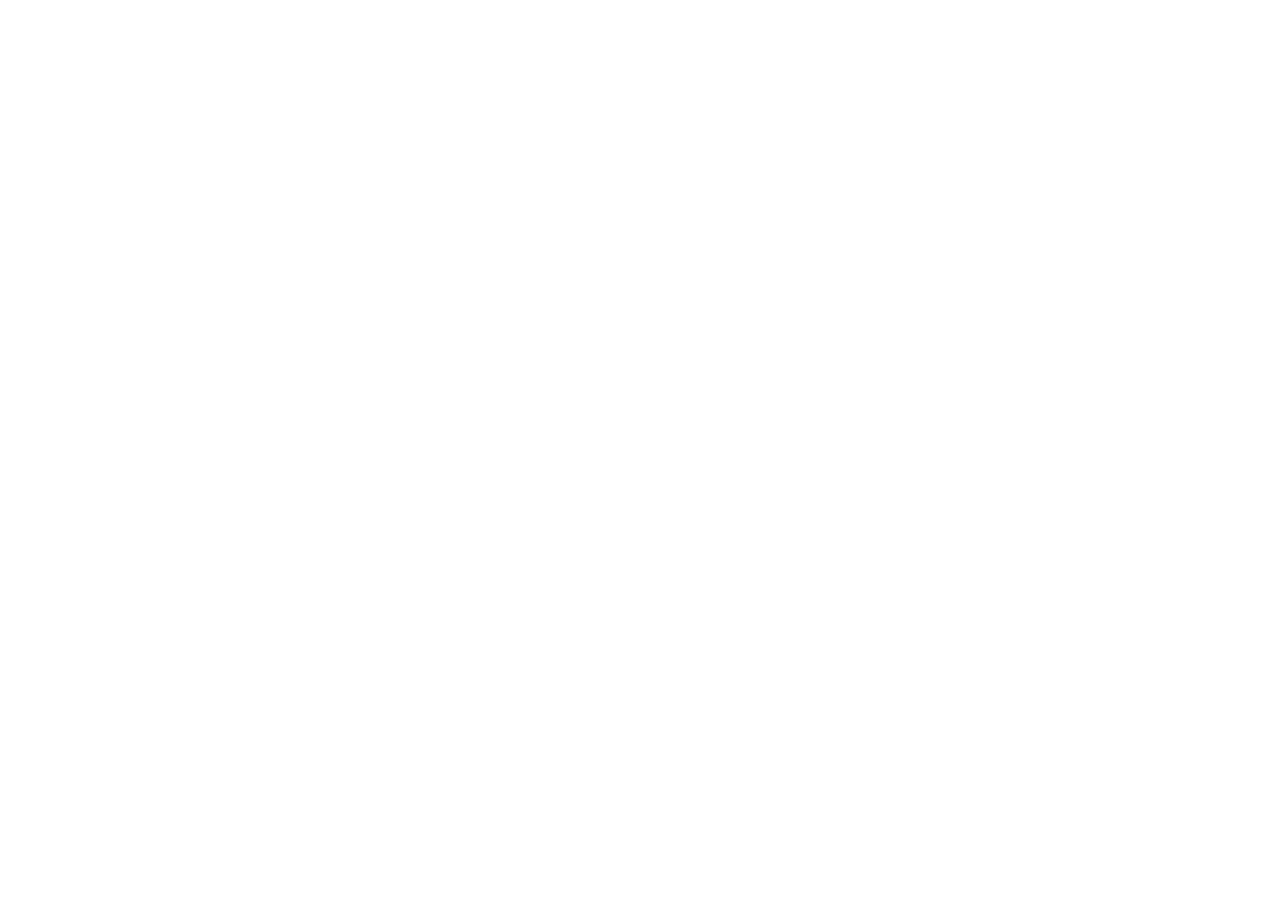
==== index.html @ 6d7a5364 "update" ====
<!DOCTYPE html>
<html>
<head>
	<meta charset="utf-8">
	<meta http-equiv="X-UA-Compatible" content="IE=edge">
	<title>MAI</title>
	<link rel="stylesheet" href="">
	<script type="text/javascript" src="index.js"></script>
</head>
<body>
	
	<div id="mai">

	</div>

</body>
</html>
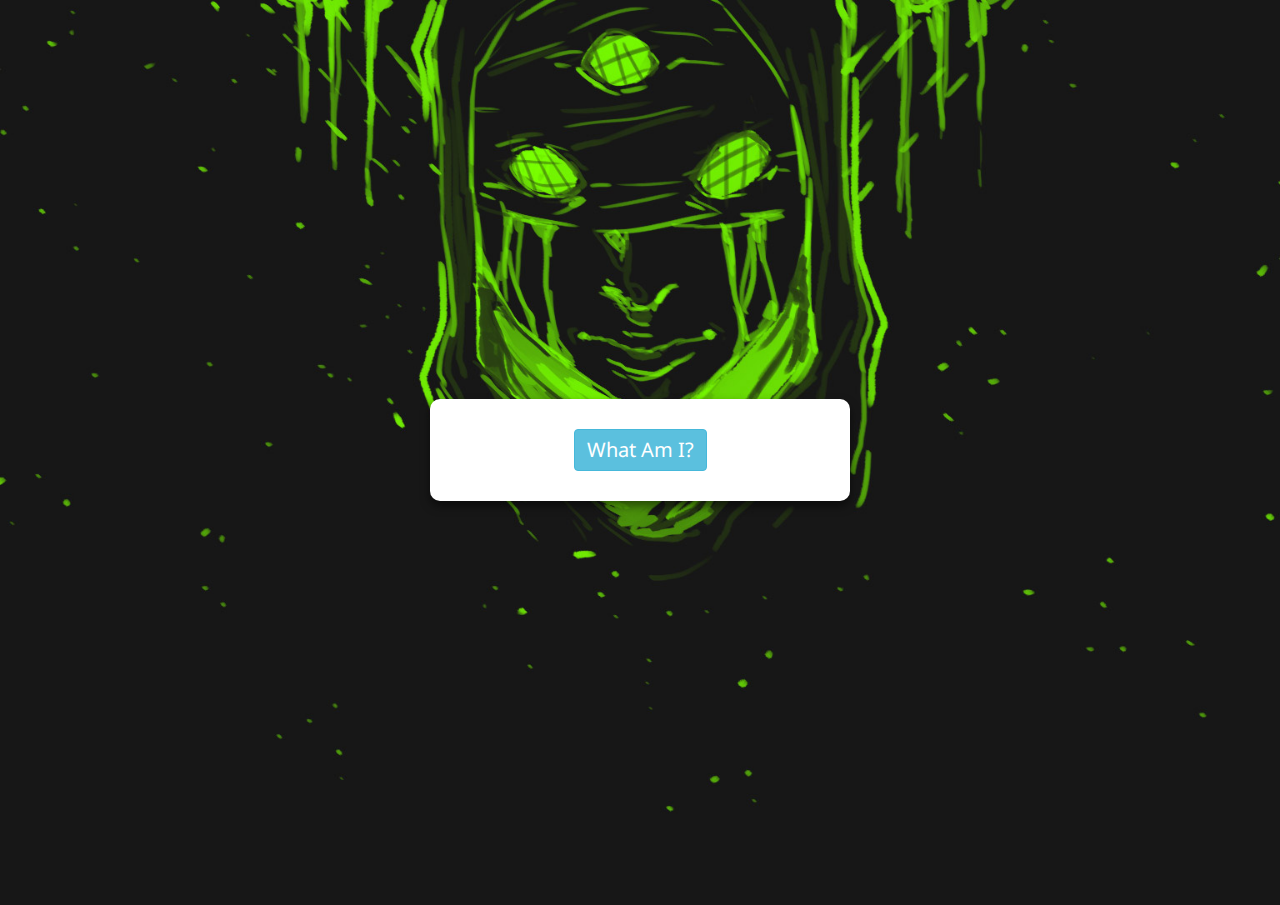
==== commit abc9b5f5: "update" ====
--- a/index.html
+++ b/index.html
@@ -1,17 +1,34 @@
 <!DOCTYPE html>
 <html>
 <head>
+	<title>What Am I?</title>
+	<!-- Page Meta -->
 	<meta charset="utf-8">
 	<meta http-equiv="X-UA-Compatible" content="IE=edge">
-	<title>MAI</title>
-	<link rel="stylesheet" href="">
-	<script type="text/javascript" src="index.js"></script>
+	<meta name="viewport" content="width=device-width, initial-scale=1.0, maximum-scale=1.0, user-scalable=no" />
+	<!-- Styles -->
+	<link href='//fonts.googleapis.com/css?family=Noto+Sans:400,700,400italic,700italic' rel='stylesheet' type='text/css'>
+	<!-- Latest compiled and minified CSS -->
+	<link rel="stylesheet" href="https://maxcdn.bootstrapcdn.com/bootstrap/3.3.5/css/bootstrap.min.css">
+	<link rel="stylesheet" href="css/main.css">
+	<link rel="icon" type="image/png" href="favicon.png">
 </head>
 <body>
-	
-	<div id="mai">
-
+	<div id="whatami">
+		<div class="cell">
+			<div class="box">
+				<div class="action">
+					<button type="button" class="btn btn-info">What Am I?</button>
+				</div>
+				<div class="answer">
+					<h2>Well, it looks like your a</h2>
+					<strong>&hellip;</strong>
+					<h4>Keep trying if you don't like the answer.<br> Maybe you'll get something better?</h4>
+				</div>
+			</div>
+		</div>
 	</div>
-
+	<script type="text/javascript" src="https://code.jquery.com/jquery-2.1.4.min.js"></script>
+	<script type="text/javascript" src="whatami.js"></script>
 </body>
 </html>--- a/css/main.css
+++ b/css/main.css
@@ -0,0 +1,107 @@
+/*
+*  html5 doctor css reset | http://html5doctor.com/html-5-reset-stylesheet
+*/
+html,body,div,span,object,iframe,h1,h2,h3,h4,h5,h6,p,blockquote,pre,abbr,address,cite,code,del,dfn,em,img,ins,kbd,q,samp,small,strong,sub,sup,var,b,i,dl,dt,dd,ol,ul,li,fieldset,form,label,legend,table,caption,tbody,tfoot,thead,tr,th,td,article,aside,canvas,details,figcaption,figure,footer,header,hgroup,menu,nav,section,summary,time,mark,audio,video{margin:0;padding:0;border:0;outline:0;font-size:100%;vertical-align:baseline;background:transparent}
+body{line-height:1}
+article,aside,details,figcaption,figure,footer,header,hgroup,menu,nav,section{display:block}
+nav ul{list-style:none}
+blockquote,q{quotes:none}
+blockquote:before,blockquote:after,q:before,q:after{content:none}
+a{margin:0;padding:0;font-size:100%;vertical-align:baseline;background:transparent}
+ins{background-color:#ff9;color:#000;text-decoration:none}
+mark{background-color:#ff9;color:#000;font-style:italic;font-weight:bold}
+del{text-decoration:line-through}
+abbr[title],dfn[title]{border-bottom:1px dotted;cursor:help}
+table{border-collapse:collapse;border-spacing:0}
+hr{display:block;height:1px;border:0;border-top:1px solid #ccc;margin:1em 0;padding:0}
+input,select{vertical-align:middle}
+*{-webkit-box-sizing:border-box;-ms-box-sizing:border-box;box-sizing:border-box;}
+b,strong{font-weight:700;}
+i,em{font-style:italic;}
+/*Main Styles*/
+html, body {
+	height: 100%;
+}
+body {
+	font-family: 'Noto Sans', sans-serif;
+	font-size: 16px;
+	line-height: normal;
+	color: #262626;
+	text-align: center;
+	background-color: #171717;
+	background-position: top center;
+	background-repeat: no-repeat;
+	background-image: url(../eri.jpg);
+	background-size: cover; 
+}
+#whatami {
+	position: relative;
+	display: inline-table;
+	width: 100%;
+	height: 100%;
+}
+#whatami .cell {
+	display: table-cell;
+	vertical-align: middle;
+}
+#whatami .box {
+	display: inline-block;
+	width: 100%;
+	max-width: 420px;
+	padding: 20px 10px;
+	background-color: #fff;
+	border-radius: 10px;
+	box-shadow: 0 5px 10px rgba(0,0,0,0.50);
+}
+#whatami .action {
+	padding: 10px;
+}
+#whatami .action button {
+	font-size: 20px;
+}
+#whatami .answer {
+	display: none;
+	padding: 20px 10px;
+}
+#whatami .answer h2 {
+	margin-bottom: 15px;
+}
+#whatami .answer h4 {
+	font-size: 14px;
+	line-height: 20px;
+	padding: 15px 0 0;
+	color: #666;
+}
+#whatami .answer strong {
+	font-size: 28px;
+	display: inline-block;
+	vertical-align: top;
+	padding: 10px 15px;
+	border-radius: 5px;
+	border: 1px solid #bbb;
+	box-shadow: inset 0 0 3px rgba(0,0,0,0.25);
+	background-color: #f1f1f1;
+	text-transform: capitalize;
+}
+@media only screen and (max-width: 360px) {
+	#whatami {
+		padding: 0 10px;
+	}
+	#whatami .answer strong {
+		font-size: 24px;
+	}
+}
+/*/////////////////////////////////////////////////
+ UTILITY
+////////////////////////////////////////////////*/
+.clearfix:before, .clearfix:after { content: "\0020"; display: block; height: 0; overflow: hidden; }
+.clearfix:after { clear: both; }
+.clearfix { zoom: 1; }
+.hidetext {
+  font-size: 5%;
+  text-indent: -9999em;
+  text-align: left;
+  color: transparent;
+  white-space: nowrap;
+  outline: none;
+}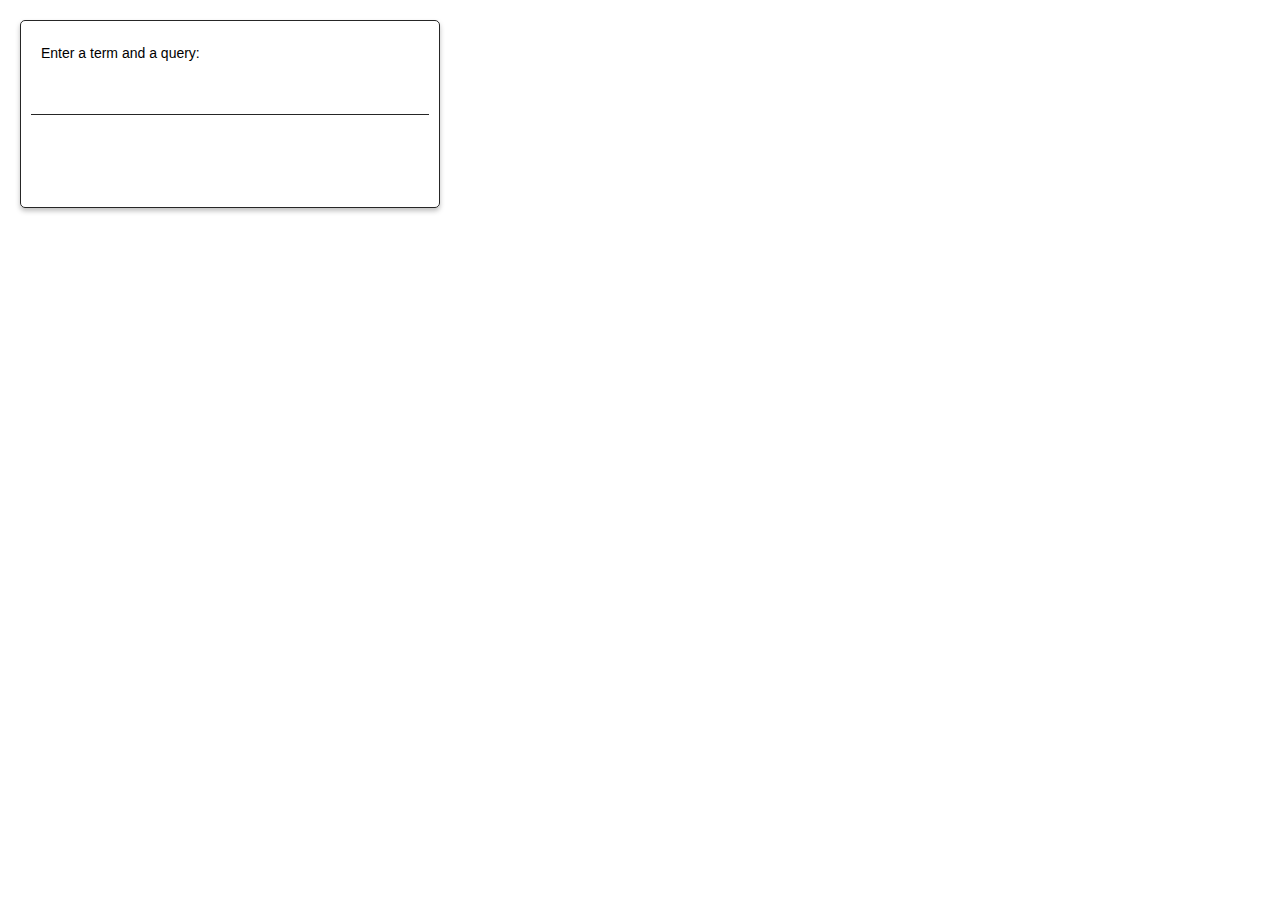
==== commit 23d2fced: "update apps" ====
--- a/index.html
+++ b/index.html
@@ -1,34 +1,110 @@
 <!DOCTYPE html>
-<html>
-<head>
-	<title>What Am I?</title>
-	<!-- Page Meta -->
-	<meta charset="utf-8">
-	<meta http-equiv="X-UA-Compatible" content="IE=edge">
-	<meta name="viewport" content="width=device-width, initial-scale=1.0, maximum-scale=1.0, user-scalable=no" />
-	<!-- Styles -->
-	<link href='//fonts.googleapis.com/css?family=Noto+Sans:400,700,400italic,700italic' rel='stylesheet' type='text/css'>
-	<!-- Latest compiled and minified CSS -->
-	<link rel="stylesheet" href="https://maxcdn.bootstrapcdn.com/bootstrap/3.3.5/css/bootstrap.min.css">
-	<link rel="stylesheet" href="css/main.css">
-	<link rel="icon" type="image/png" href="favicon.png">
-</head>
-<body>
-	<div id="whatami">
-		<div class="cell">
-			<div class="box">
-				<div class="action">
-					<button type="button" class="btn btn-info">What Am I?</button>
-				</div>
-				<div class="answer">
-					<h2>Well, it looks like your a</h2>
-					<strong>&hellip;</strong>
-					<h4>Keep trying if you don't like the answer.<br> Maybe you'll get something better?</h4>
-				</div>
-			</div>
-		</div>
-	</div>
-	<script type="text/javascript" src="https://code.jquery.com/jquery-2.1.4.min.js"></script>
-	<script type="text/javascript" src="whatami.js"></script>
-</body>
+<!--[if lt IE 7]>      <html class="no-js lt-ie9 lt-ie8 lt-ie7"> <![endif]-->
+<!--[if IE 7]>         <html class="no-js lt-ie9 lt-ie8"> <![endif]-->
+<!--[if IE 8]>         <html class="no-js lt-ie9"> <![endif]-->
+<!--[if gt IE 8]><!--> <html class="no-js"> <!--<![endif]-->
+    <head>
+        <meta charset="utf-8">
+        <meta http-equiv="X-UA-Compatible" content="IE=edge">
+        <title></title>
+        <meta name="description" content="">
+        <meta name="viewport" content="width=device-width, initial-scale=1">
+        <style type="text/css">            
+            * {
+                -webkit-box-sizing: border-box;
+                -ms-box-sizing: border-box;
+                box-sizing: border-box;
+            }
+            body, html {
+                margin: 0;
+                padding: 0;
+                border: 0;
+                outline: 0;
+                line-height: normal;
+            }
+            body {
+                font-family: sans-serif;
+                font-size: 14px;
+                line-height: normal;
+            }
+            ul {
+                list-style: none;
+                margin: 10px 0;
+                padding: 10px;
+                box-shadow: 0 0 2px rgba(0,0,0,0.15);
+            }
+            ul li {
+                margin: 5px 0;
+            }
+            #search {
+                width: 100%;
+                max-width: 420px;
+                margin: 20px;
+                padding: 10px;
+                border-radius: 5px;
+                border: 1px solid #262626;
+                box-shadow: 0 3px 5px rgba(0,0,0,0.25);
+            }
+            #search p {
+                display: block;
+                padding: 0 10px;
+            }
+            #search input {
+                position: relative;
+                width: 100%;
+                height: 40px;
+                font-size: 18px;
+                font-weight: normal;
+                font-family: sans-serif;
+                outline: none;
+                border: 0;
+                padding: 0 10px;
+                border-bottom: 1px solid #262626;
+            }
+            #deck {
+                display: block;
+                padding: 20px;
+                margin: 20px 10px;
+                box-shadow: 0 1px 3px rgba(0,0,0,0.2);
+                border-radius: 5px;
+                border: 1px solid #ccc;
+                transition: all 0.33s ease-in-out;
+                opacity: 0;                
+                -webkit-transition: all 0.3s ease-in-out;
+                -ms-transition: all 0.3s ease-in-out;
+                transition: all 0.3s ease-in-out;
+                text-transform: capitalize;
+            }
+            #deck.active {
+                opacity: 1;                
+            }
+            #deck ul {
+                opacity: 0;
+                margin-left: -20px;
+                -webkit-transition: all 1s ease-in-out 1s;
+                -ms-transition: all 1s ease-in-out 1s;
+                transition: all 1s ease-in-out 1s;
+            }
+            #deck.slide ul {
+                opacity: 1;
+                margin-left: 0;
+            }
+        </style>
+        <!-- Place favicon.ico and apple-touch-icon.png in the root directory -->
+    </head>
+    <body>
+        <!--[if lt IE 7]>
+            <p class="browsehappy">You are using an <strong>outdated</strong> browser. Please <a href="http://browsehappy.com/">upgrade your browser</a> to improve your experience.</p>
+        <![endif]-->
+
+        <!-- <script src="//ajax.googleapis.com/ajax/libs/jquery/1.10.2/jquery.min.js"></script> -->
+        <script>window.jQuery || document.write('<script src="jquery.min.js"><\/script>')</script>
+        
+        <!-- Custom Scripts -->
+        <script type="text/javascript" src="minerva.js"></script>
+        <script type="text/javascript" src="defiant-latest.min.js"></script>
+        <script type="text/javascript" src="app.js"></script>
+        <!-- <script type="text/javascript" src="slackbot.js"></script> -->
+        
+    </body>
 </html>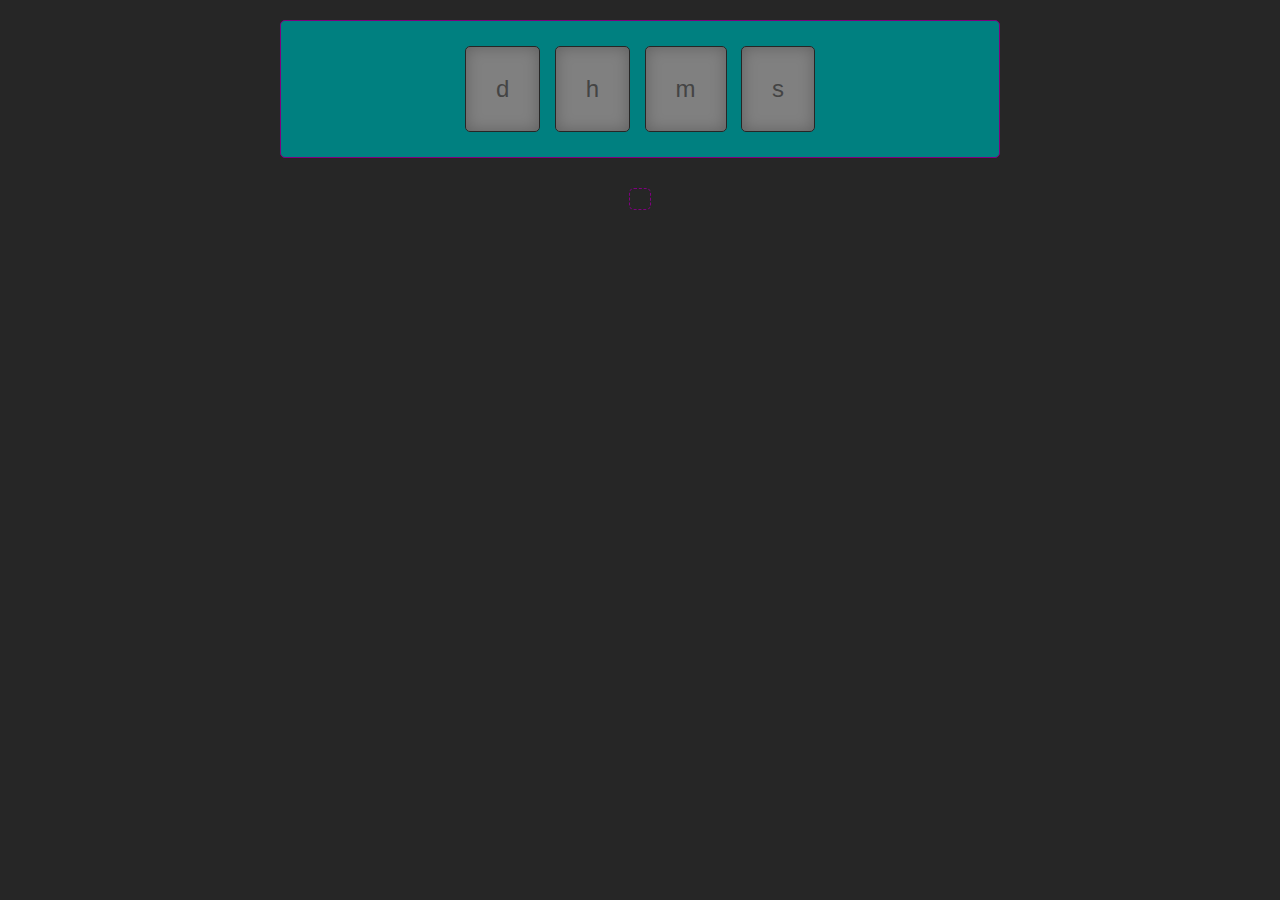
==== commit b8cade6e: "update" ====
--- a/index.html
+++ b/index.html
@@ -1,110 +1,164 @@
 <!DOCTYPE html>
-<!--[if lt IE 7]>      <html class="no-js lt-ie9 lt-ie8 lt-ie7"> <![endif]-->
-<!--[if IE 7]>         <html class="no-js lt-ie9 lt-ie8"> <![endif]-->
-<!--[if IE 8]>         <html class="no-js lt-ie9"> <![endif]-->
-<!--[if gt IE 8]><!--> <html class="no-js"> <!--<![endif]-->
-    <head>
-        <meta charset="utf-8">
-        <meta http-equiv="X-UA-Compatible" content="IE=edge">
-        <title></title>
-        <meta name="description" content="">
-        <meta name="viewport" content="width=device-width, initial-scale=1">
-        <style type="text/css">            
-            * {
-                -webkit-box-sizing: border-box;
-                -ms-box-sizing: border-box;
-                box-sizing: border-box;
-            }
-            body, html {
-                margin: 0;
-                padding: 0;
-                border: 0;
-                outline: 0;
-                line-height: normal;
-            }
-            body {
-                font-family: sans-serif;
-                font-size: 14px;
-                line-height: normal;
-            }
-            ul {
-                list-style: none;
-                margin: 10px 0;
-                padding: 10px;
-                box-shadow: 0 0 2px rgba(0,0,0,0.15);
-            }
-            ul li {
-                margin: 5px 0;
-            }
-            #search {
-                width: 100%;
-                max-width: 420px;
-                margin: 20px;
-                padding: 10px;
-                border-radius: 5px;
-                border: 1px solid #262626;
-                box-shadow: 0 3px 5px rgba(0,0,0,0.25);
-            }
-            #search p {
-                display: block;
-                padding: 0 10px;
-            }
-            #search input {
-                position: relative;
-                width: 100%;
-                height: 40px;
-                font-size: 18px;
-                font-weight: normal;
-                font-family: sans-serif;
-                outline: none;
-                border: 0;
-                padding: 0 10px;
-                border-bottom: 1px solid #262626;
-            }
-            #deck {
-                display: block;
-                padding: 20px;
-                margin: 20px 10px;
-                box-shadow: 0 1px 3px rgba(0,0,0,0.2);
-                border-radius: 5px;
-                border: 1px solid #ccc;
-                transition: all 0.33s ease-in-out;
-                opacity: 0;                
-                -webkit-transition: all 0.3s ease-in-out;
-                -ms-transition: all 0.3s ease-in-out;
-                transition: all 0.3s ease-in-out;
-                text-transform: capitalize;
-            }
-            #deck.active {
-                opacity: 1;                
-            }
-            #deck ul {
-                opacity: 0;
-                margin-left: -20px;
-                -webkit-transition: all 1s ease-in-out 1s;
-                -ms-transition: all 1s ease-in-out 1s;
-                transition: all 1s ease-in-out 1s;
-            }
-            #deck.slide ul {
-                opacity: 1;
-                margin-left: 0;
-            }
-        </style>
-        <!-- Place favicon.ico and apple-touch-icon.png in the root directory -->
-    </head>
-    <body>
-        <!--[if lt IE 7]>
-            <p class="browsehappy">You are using an <strong>outdated</strong> browser. Please <a href="http://browsehappy.com/">upgrade your browser</a> to improve your experience.</p>
-        <![endif]-->
-
-        <!-- <script src="//ajax.googleapis.com/ajax/libs/jquery/1.10.2/jquery.min.js"></script> -->
-        <script>window.jQuery || document.write('<script src="jquery.min.js"><\/script>')</script>
-        
-        <!-- Custom Scripts -->
-        <script type="text/javascript" src="minerva.js"></script>
-        <script type="text/javascript" src="defiant-latest.min.js"></script>
-        <script type="text/javascript" src="app.js"></script>
-        <!-- <script type="text/javascript" src="slackbot.js"></script> -->
-        
-    </body>
+<html>
+<head>
+	<meta charset="utf-8">
+	<meta http-equiv="X-UA-Compatible" content="IE=edge">
+	<title></title>
+	<link rel="stylesheet" href="">
+	<style type="text/css">
+		/*
+		*  html5 doctor css reset | http://html5doctor.com/html-5-reset-stylesheet
+		*/
+		html,body,div,span,object,iframe,h1,h2,h3,h4,h5,h6,p,blockquote,pre,abbr,address,cite,code,del,dfn,em,img,ins,kbd,q,samp,small,strong,sub,sup,var,b,i,dl,dt,dd,ol,ul,li,fieldset,form,label,legend,table,caption,tbody,tfoot,thead,tr,th,td,article,aside,canvas,details,figcaption,figure,footer,header,hgroup,menu,nav,section,summary,time,mark,audio,video{margin:0;padding:0;border:0;outline:0;font-size:100%;vertical-align:baseline;background:transparent}
+		body{line-height:1}
+		article,aside,details,figcaption,figure,footer,header,hgroup,menu,nav,section{display:block}
+		nav ul{list-style:none}
+		blockquote,q{quotes:none}
+		blockquote:before,blockquote:after,q:before,q:after{content:none}
+		a{margin:0;padding:0;font-size:100%;vertical-align:baseline;background:transparent}
+		ins{background-color:#ff9;color:#000;text-decoration:none}
+		mark{background-color:#ff9;color:#000;font-style:italic;font-weight:bold}
+		del{text-decoration:line-through}
+		abbr[title],dfn[title]{border-bottom:1px dotted;cursor:help}
+		table{border-collapse:collapse;border-spacing:0}
+		hr{display:block;height:1px;border:0;border-top:1px solid #ccc;margin:1em 0;padding:0}
+		input,select{vertical-align:middle}
+		* {box-sizing: border-box;}
+		body {
+			font-family: sans-serif;
+			background-color: #262626;
+		}
+		ul li {
+			padding: 5px 10px;
+			margin: 5px 5px;
+			border: 1px solid #262626;
+			border-radius: 5px;
+			background-color: teal;
+			color: lime;
+			cursor: pointer;
+			display: inline-block;
+		}
+		ul li .copy {
+			display: none
+		}
+		#clockdiv {
+			margin: 20px auto;
+			padding: 20px;
+			border: 1px solid purple;
+			max-width: 720px;
+			text-align: center;
+			background-color: teal;
+			border-radius: 5px;
+		}
+		#clockdiv ul li {
+			background-color: grey;
+			padding: 30px;
+			font-size: 24px;
+			box-shadow: inset 0 0 15px rgba(0,0,0,0.25);
+			background-image: url('sayagata-400px.png');
+			color: #444;
+		}
+		#feature {
+			text-align: center;
+			padding: 10px;
+		}
+		#feature .holder {
+			display: inline-block;
+			border: 1px dashed purple;
+			border-radius: 5px;
+			padding: 10px;
+			background-image: url('sayagata-400px.png');
+		}
+		#feature .holder img {
+			display: block;
+		}
+		#video {
+			width: 320px;
+			margin: 0 auto;
+		}
+		#video video {
+			display: block
+		}
+	</style>
+</head>
+<body>	
+	<div id="clockdiv">
+		<ul>
+			<li><span class="days"></span>d</li>
+			<li><span class="hours"></span>h</li>
+			<li><span class="minutes"></span>m</li>
+			<li><span class="seconds"></span>s</li>
+		</ul>
+	</div>
+	<div id="feature"><div class="holder"></div></div>
+	<!-- <div id="video">
+		<video id="video1" width="320" height="240">
+			<source src="What is a VPN Lets talk about VPNs and why you should have one.mp4" type="video/mp4">
+			Your browser does not support the video tag.
+		</video>
+	</div> -->
+	<script src="https://code.jquery.com/jquery-3.1.1.min.js" integrity="sha256-hVVnYaiADRTO2PzUGmuLJr8BLUSjGIZsDYGmIJLv2b8=" crossorigin="anonymous"></script>	
+	<script type="text/javascript">		
+		"use strict";
+		!(function($){
+			var deadline = 'October 21 2016';
+			var feature = $('#feature .holder');
+			var video1 = $('#video1');
+			if(video1.length){
+				video1.on('loadeddata', function(){
+					var v = $(this).get(0);
+					console.log(v.duration+' : '+(v.duration/60));
+				});
+			}
+			initializeClock('clockdiv', deadline);
+			if(getTimeRemaining(deadline).minutes == getTimeRemaining(deadline).minutes){
+				$.getJSON('http://api.giphy.com/v1/gifs/random?rating=pg-13&api_key=dc6zaTOxFJmzC', function(a,b,c){
+					var img = a.data.fixed_height_downsampled_url;
+					feature.html('<img src="'+img+'"/>');	
+				});
+			}
+			function getTimeRemaining(endtime){
+				var t = Date.parse(endtime) - Date.parse(new Date());
+				var seconds = Math.floor( (t/1000) % 60 );
+				var minutes = Math.floor( (t/1000/60) % 60 );
+				var hours = Math.floor( (t/(1000*60*60)) % 24 );
+				var days = Math.floor( t/(1000*60*60*24) );
+				return {
+					'total': t,
+					'days': days,
+					'hours': hours,
+					'minutes': minutes,
+					'seconds': seconds
+				};
+			}
+			function initializeClock(id, endtime){
+				var clock = document.getElementById(id);
+				var minutes = getTimeRemaining(endtime).minutes;
+				function updateClock(){
+					var t = getTimeRemaining(endtime);
+					var daysSpan = clock.querySelector('.days');
+					var hoursSpan = clock.querySelector('.hours');
+					var minutesSpan = clock.querySelector('.minutes');
+					var secondsSpan = clock.querySelector('.seconds');
+					daysSpan.innerHTML = t.days;
+				    hoursSpan.innerHTML = t.hours;
+				    minutesSpan.innerHTML = t.minutes;
+				    secondsSpan.innerHTML = ('0' + t.seconds).slice(-2);
+					if(t.total<=0){
+						clearInterval(timeinterval);
+					}
+					if(t.minutes < minutes){
+						$.getJSON('http://api.giphy.com/v1/gifs/random?rating=pg-13&api_key=dc6zaTOxFJmzC', function(a,b,c){
+							var img = a.data.fixed_height_downsampled_url;
+							feature.html('<img src="'+img+'"/>');	
+						});
+						minutes = t.minutes;
+					}
+				}
+				updateClock(); // run function once at first to avoid delay
+				var timeinterval = setInterval(updateClock,1000);
+			}			
+		})(jQuery);
+	</script>
+</body>
 </html>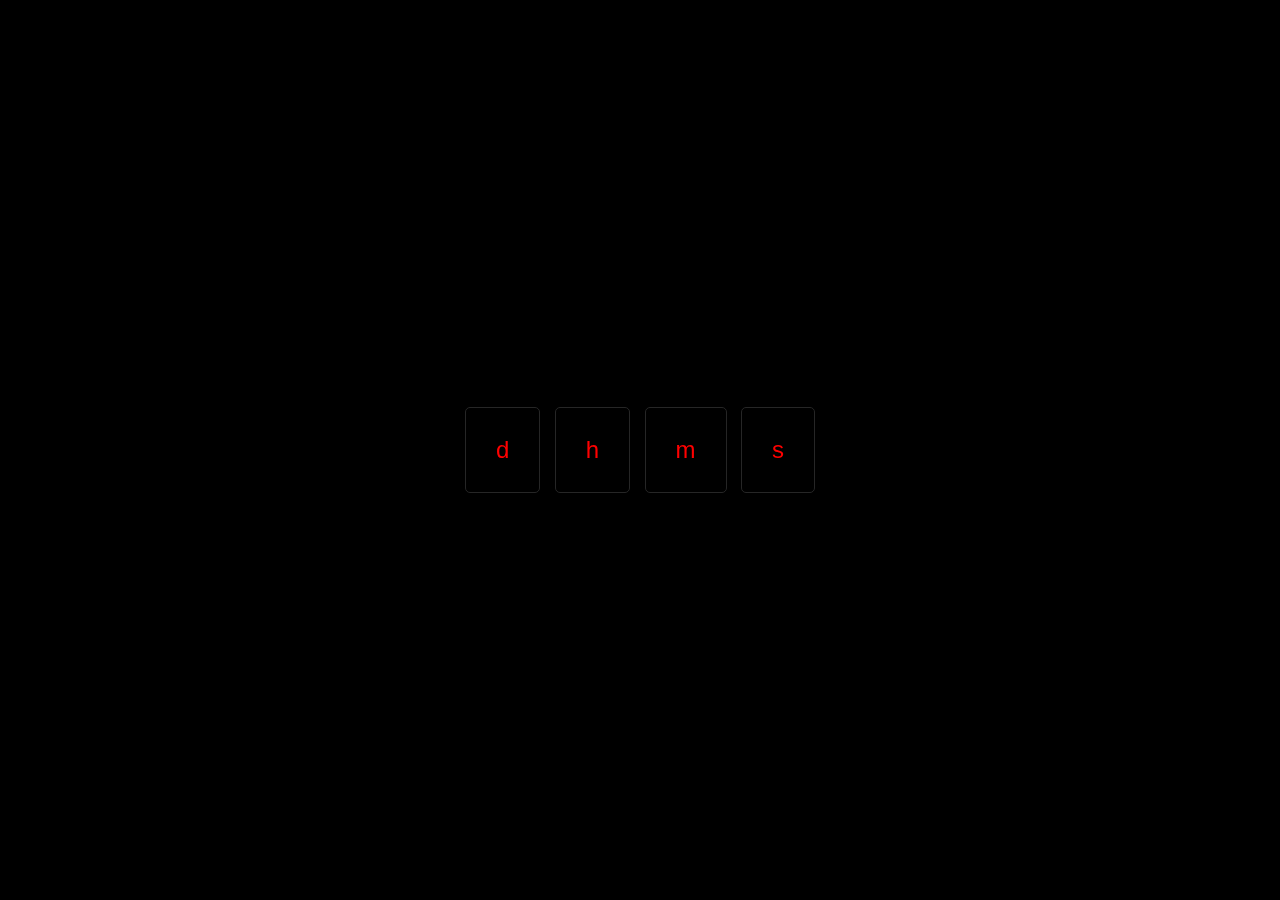
==== commit 45cd69ef: "update" ====
--- a/index.html
+++ b/index.html
@@ -26,7 +26,7 @@
 		* {box-sizing: border-box;}
 		body {
 			font-family: sans-serif;
-			background-color: #262626;
+			background-color: #000;
 		}
 		ul li {
 			padding: 5px 10px;
@@ -42,21 +42,28 @@
 			display: none
 		}
 		#clockdiv {
-			margin: 20px auto;
-			padding: 20px;
-			border: 1px solid purple;
-			max-width: 720px;
+			position: absolute;
+			margin: 0px auto;
+			padding: 0px;
+			/*border: 1px solid purple;*/			
+			width: 100%;
 			text-align: center;
-			background-color: teal;
-			border-radius: 5px;
+			/*background-color: teal;*/
+			/*border-radius: 5px;*/
+			z-index: 100;
+			top: 50%;
+			left: 0;
+			transform: translate(0, -50%);
 		}
 		#clockdiv ul li {
 			background-color: grey;
 			padding: 30px;
 			font-size: 24px;
-			box-shadow: inset 0 0 15px rgba(0,0,0,0.25);
-			background-image: url('sayagata-400px.png');
-			color: #444;
+			/*box-shadow: inset 0 0 15px rgba(0,0,0,0.25);*/
+			/*background-image: url('sayagata-400px.png');*/
+			background-color: rgba(0,0,0,0.5);
+			box-shadow: 0 0 15px rgba(0,0,0,0.25);
+			color: red;
 		}
 		#feature {
 			text-align: center;
@@ -73,11 +80,17 @@
 			display: block;
 		}
 		#video {
-			width: 320px;
-			margin: 0 auto;
+			position: fixed;
+			width: 100%;
+			height: 100%;
+			top: 0;
+			left: 0;
+			z-index: 10;
 		}
 		#video video {
-			display: block
+			display: block;
+			width: 100%;
+			height: 100%;
 		}
 	</style>
 </head>
@@ -90,32 +103,42 @@
 			<li><span class="seconds"></span>s</li>
 		</ul>
 	</div>
-	<div id="feature"><div class="holder"></div></div>
-	<!-- <div id="video">
-		<video id="video1" width="320" height="240">
-			<source src="What is a VPN Lets talk about VPNs and why you should have one.mp4" type="video/mp4">
+	<!-- <div id="feature"><div class="holder"></div></div> -->
+	<div id="video">
+		<video id="video1" loop preload="none">
+			<source src="" type="video/mp4">
 			Your browser does not support the video tag.
 		</video>
-	</div> -->
+	</div>
 	<script src="https://code.jquery.com/jquery-3.1.1.min.js" integrity="sha256-hVVnYaiADRTO2PzUGmuLJr8BLUSjGIZsDYGmIJLv2b8=" crossorigin="anonymous"></script>	
 	<script type="text/javascript">		
 		"use strict";
 		!(function($){
-			var deadline = 'October 21 2016';
+			var deadline = 'Fri, 21 Oct 2016 18:00:00 GMT';
 			var feature = $('#feature .holder');
 			var video1 = $('#video1');
 			if(video1.length){
 				video1.on('loadeddata', function(){
 					var v = $(this).get(0);
-					console.log(v.duration+' : '+(v.duration/60));
+					console.log(v.duration+' : '+(v.duration/7));
+					v.playbackRate = 0.5;
+					v.play();
 				});
 			}
 			initializeClock('clockdiv', deadline);
 			if(getTimeRemaining(deadline).minutes == getTimeRemaining(deadline).minutes){
-				$.getJSON('http://api.giphy.com/v1/gifs/random?rating=pg-13&api_key=dc6zaTOxFJmzC', function(a,b,c){
-					var img = a.data.fixed_height_downsampled_url;
-					feature.html('<img src="'+img+'"/>');	
-				});
+				// $.getJSON('http://api.giphy.com/v1/gifs/search?q=creepy+scary&limit=1&rating=r&api_key=dc6zaTOxFJmzC', function(a,b,c){
+				// 	var img = a.data[0].images.fixed_height.url;
+				// 	var vid = a.data[0].images.fixed_height.mp4;
+				// 	// feature.html('<img src="'+img+'"/>');
+				// 	if($('#video1').get(0).played.length){
+				// 		$('#video1').get(0).pause();
+				// 	}
+				// 	$('#video1 source').attr('src',vid);
+				// 	$('#video1').get(0).load();
+				// });
+				$('#video1 source').attr('src','countdown-vid.mp4');
+				$('#video1').get(0).load();
 			}
 			function getTimeRemaining(endtime){
 				var t = Date.parse(endtime) - Date.parse(new Date());
@@ -148,10 +171,14 @@
 						clearInterval(timeinterval);
 					}
 					if(t.minutes < minutes){
-						$.getJSON('http://api.giphy.com/v1/gifs/random?rating=pg-13&api_key=dc6zaTOxFJmzC', function(a,b,c){
-							var img = a.data.fixed_height_downsampled_url;
-							feature.html('<img src="'+img+'"/>');	
-						});
+						// $.getJSON('http://api.giphy.com/v1/gifs/search?q=creepy+scary&limit=1&rating=r&api_key=dc6zaTOxFJmzC', function(a,b,c){
+						// 	var img = a.data[0].images.fixed_height.url;
+						// 	var vid = a.data[0].images.fixed_height.mp4;
+						// 	// feature.html('<img src="'+img+'"/>');
+						// 	$('#video1 source').attr('src',vid);
+						// 	$('#video1').get(0).load();
+						// 	$('#video1').get(0).play();
+						// });
 						minutes = t.minutes;
 					}
 				}
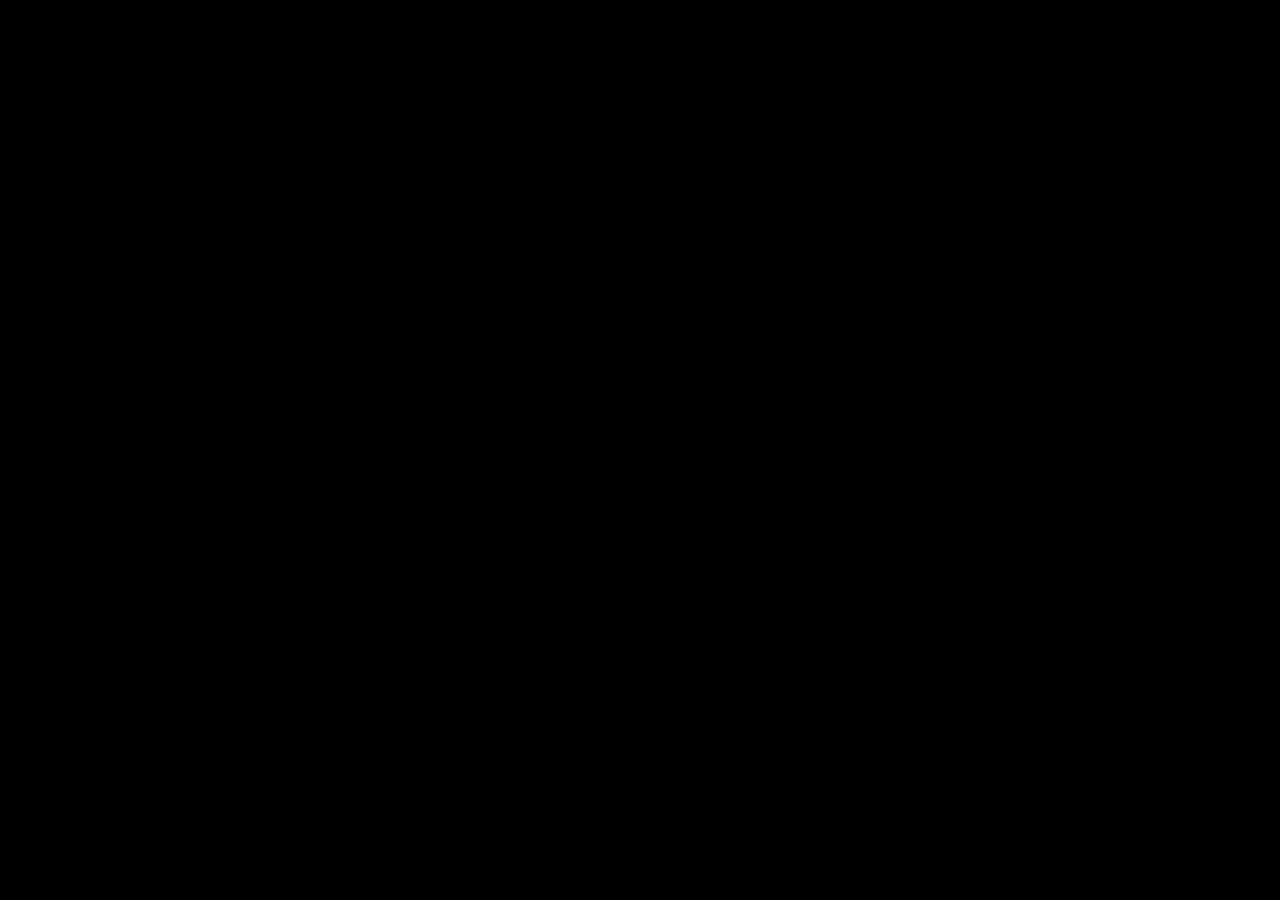
==== commit c40e8e2d: "update" ====
--- a/index.html
+++ b/index.html
@@ -4,7 +4,8 @@
 	<meta charset="utf-8">
 	<meta http-equiv="X-UA-Compatible" content="IE=edge">
 	<title></title>
-	<link rel="stylesheet" href="">
+	<!-- <link rel="stylesheet" href=""> -->
+	<link href="https://fonts.googleapis.com/css?family=Crimson+Text:400,600,700" rel="stylesheet">
 	<style type="text/css">
 		/*
 		*  html5 doctor css reset | http://html5doctor.com/html-5-reset-stylesheet
@@ -42,6 +43,7 @@
 			display: none
 		}
 		#clockdiv {
+			font-family: 'Crimson Text', serif;
 			position: absolute;
 			margin: 0px auto;
 			padding: 0px;
@@ -54,16 +56,23 @@
 			top: 50%;
 			left: 0;
 			transform: translate(0, -50%);
+			opacity: 0;
+			transition: 2s ease-in-out;
+		}
+		#clockdiv.show {
+			opacity: 1;
 		}
 		#clockdiv ul li {
-			background-color: grey;
+			background-color: transparent;
 			padding: 30px;
-			font-size: 24px;
+			font-size: 64px;
 			/*box-shadow: inset 0 0 15px rgba(0,0,0,0.25);*/
 			/*background-image: url('sayagata-400px.png');*/
-			background-color: rgba(0,0,0,0.5);
-			box-shadow: 0 0 15px rgba(0,0,0,0.25);
-			color: red;
+			background-color: rgba(0,0,0,0.75);
+			box-shadow: 0 0 15px rgba(0,0,0,0.75);
+			border: 1px solid crimson;
+			color: crimson;
+			text-shadow: 0 0 10px rgba(0,0,0,0.9);
 		}
 		#feature {
 			text-align: center;
@@ -86,6 +95,11 @@
 			top: 0;
 			left: 0;
 			z-index: 10;
+			opacity: 0;
+			transition: 2s ease-in-out;
+		}
+		#video.show {
+			opacity: 1;
 		}
 		#video video {
 			display: block;
@@ -93,6 +107,7 @@
 			height: 100%;
 		}
 	</style>
+	<link rel="stylesheet" type="text/css" href="pace.css">
 </head>
 <body>	
 	<div id="clockdiv">
@@ -105,12 +120,13 @@
 	</div>
 	<!-- <div id="feature"><div class="holder"></div></div> -->
 	<div id="video">
-		<video id="video1" loop preload="none">
+		<video id="video1" preload="auto" loop>
 			<source src="" type="video/mp4">
 			Your browser does not support the video tag.
 		</video>
 	</div>
-	<script src="https://code.jquery.com/jquery-3.1.1.min.js" integrity="sha256-hVVnYaiADRTO2PzUGmuLJr8BLUSjGIZsDYGmIJLv2b8=" crossorigin="anonymous"></script>	
+	<script src="https://code.jquery.com/jquery-3.1.1.min.js" integrity="sha256-hVVnYaiADRTO2PzUGmuLJr8BLUSjGIZsDYGmIJLv2b8=" crossorigin="anonymous"></script>
+	<script src="pace.min.js" type="text/javascript"></script>
 	<script type="text/javascript">		
 		"use strict";
 		!(function($){
@@ -121,8 +137,17 @@
 				video1.on('loadeddata', function(){
 					var v = $(this).get(0);
 					console.log(v.duration+' : '+(v.duration/7));
-					v.playbackRate = 0.5;
+					v.playbackRate = 1;
 					v.play();
+				});
+				video1.on('playing', function(){
+					$('#video').addClass('show');
+				});
+				video1.on('timeupdate', function(e){
+					console.log(this.currentTime +' : '+this.duration);
+					if(this.currentTime > 10 && !$('#clockdiv').hasClass('show')){
+						$('#clockdiv').addClass('show');
+					}
 				});
 			}
 			initializeClock('clockdiv', deadline);
